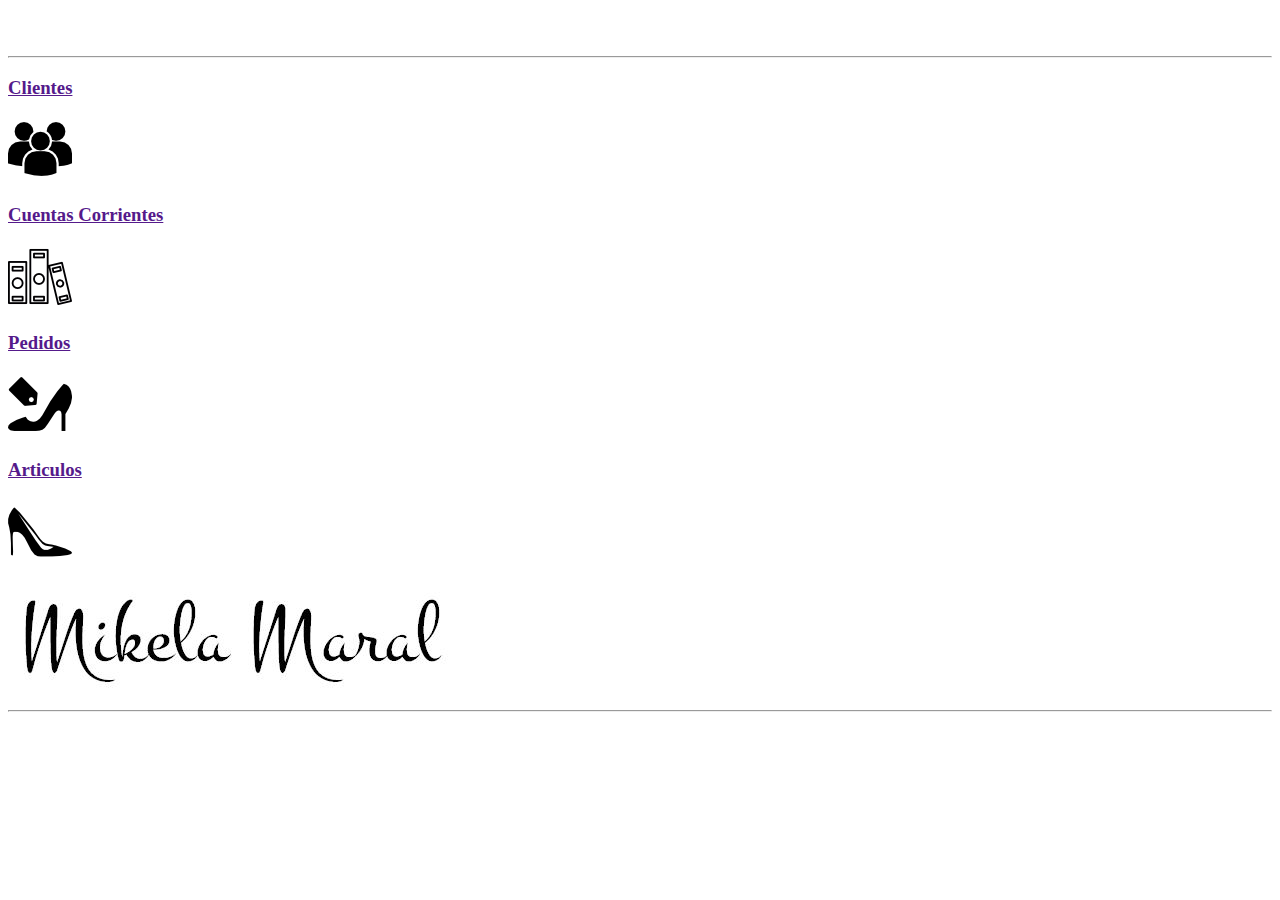
==== menu.html @ 4dad7b9c "Test" ====
<!DOCTYPE html>

<html lang="en">
    <head>
    <meta charset="utf-8" />
    <meta name="format-detection" content="telephone=no" />
    <meta name="msapplication-tap-highlight" content="no" />
    <meta name="viewport" content="width=device-width, user-scalable=no">
    <link href="css/mikela.css" rel="stylesheet" />

    <link href="bootstrap/css/bootstrap.min.css" rel="stylesheet" />
    <title>Menu</title>
    </head>
    <body class="body">
        
<div class="container">
    <hr />
    <div class="row text-center">
        <div class="col-xs-6 col-md-3">
            <a href="" class="thumbnail">
                <div class="caption">
                    <h3>Clientes</h3>
                </div>
                <img src="img/menu/clientes.png" alt="Clientes"/>
            </a>
        </div>
        <div class="col-xs-6 col-md-3">
            <a href="" class="thumbnail">
                <div class="caption">
                    <h3>Cuentas Corrientes</h3>
                </div>
                <img src="img/menu/cuenta_corriente.png" alt="Cuentas Corrientes" />
            </a>
        </div>
        <div class="col-xs-6 col-md-3">
            <a href="" class="thumbnail">
                <div class="caption">
                    <h3>Pedidos</h3>
                </div>
                <img src="img/menu/pedidos.png" alt="Pedidos" />
            </a>
        </div>
         <div class="col-xs-6 col-md-3">
            <a href="" class="thumbnail">
                <div class="caption">
                    <h3>Articulos</h3>
                </div>
                <img src="img/menu/articulos.png" alt="Articulos" />
            </a>
        </div>
    
    </div>
    <div class="row center-block">
        <div class="col-md-offset-4">
            <img src="img/LogoMikela.JPG" title="Mikela Maral" class="img-responsive" alt="Mikela Maral"/>
        </div>
        
    </div>
    <hr />

</div>
    </body>
</html>
---- css/mikela.css ----
.body {
    
    padding-bottom: 40px;
    padding-top: 40px;
}
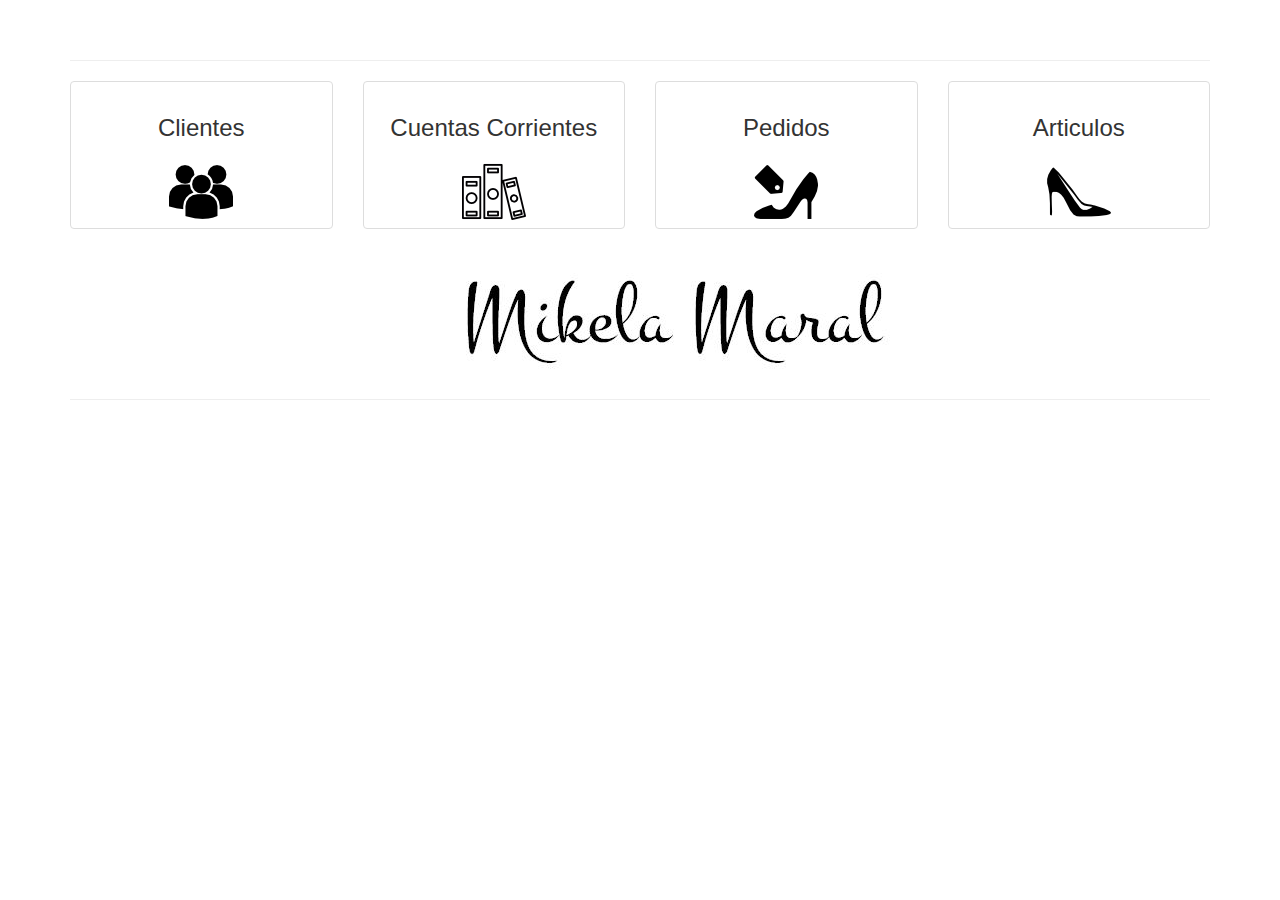
==== commit 182bd572: "Clientes Ajax" ====
--- a/menu.html
+++ b/menu.html
@@ -17,7 +17,7 @@
     <hr />
     <div class="row text-center">
         <div class="col-xs-6 col-md-3">
-            <a href="" class="thumbnail">
+            <a href="Clientes/EstadoCliente.html" class="thumbnail">
                 <div class="caption">
                     <h3>Clientes</h3>
                 </div>
